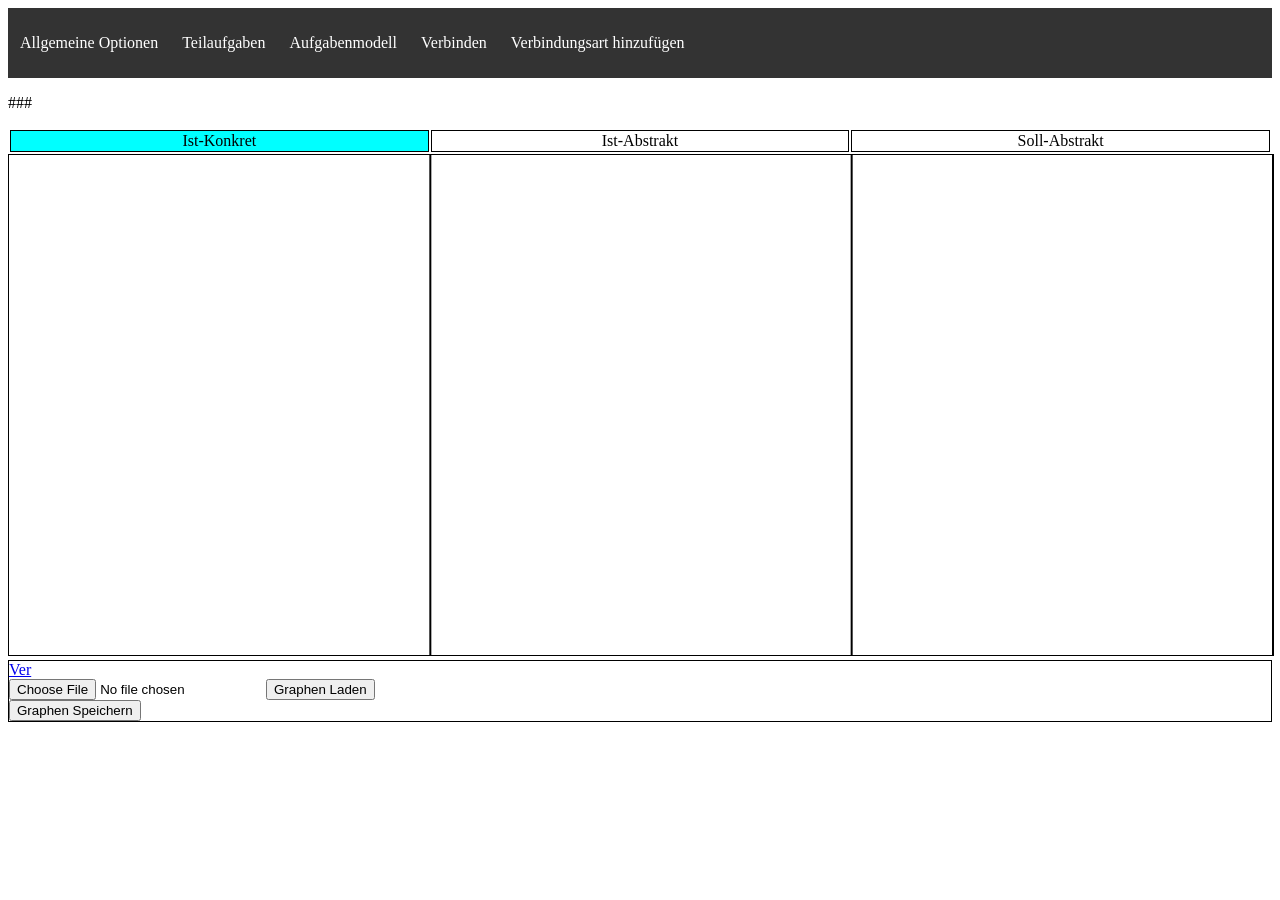
==== graph.html @ 01d25a71 "Eine Form für neue Verbindungsarteingabe erstellt." ====
<!DOCTYPE html>
<html lang="en">
<head>
    <meta charset="UTF-8">
    <meta name="viewport" content="width=device-width, initial-scale=1.0">
    <title>Document</title>
    <link rel="stylesheet" href="menu.css"/>
    <link rel="stylesheet" href="graph.css"/>
    <link rel="stylesheet" href="verbindungsartform/verbindungsartform.css">

</head>
<body>
    <div id="menue" class="menue">
        <div class="hauptoption">
            <p>Allgemeine Optionen</p>
        </div>

        <div class="hauptoption">
            <p>Teilaufgaben</p>
                <div class="unteroptionen">
                    <p id="neuerKnoten">Teilaufgabe erstellen</p>
                    <p id="knoteninfo">Teilaufgabeinfo anzeigen</p>
                    <p id="knotenLoeschen">Knoten löschen</p> 
                    <p id="knotenNamenAendern">Anforderungsname ändern</p>
                    <p id="TeilgraphenFinden">Teilgraphen finden</p>
                    <p id="graphenKopieren">Graphen Kopieren</p>
                    <p id="knotenAutomatisieren">Knoten automatisieren</p>
                    <p id="quelleHinzufuegen">Quelle hinzufügen</p>

                    <p id="knotengleichungErstellen">knotengleichung erstellen (Testfunktion)</p>
                </div>
        </div>

        <div class="hauptoption">
            <p>Aufgabenmodell</p>
            <div class="unteroptionen">
                <p id="neuerGraph">Neuer Graph</p>
                <p id="graphenVerbinden">Graphen verbinden</p>
                <p id="zeichneVerbindung">verbindung Zeichnen</p>
                <p id="zeichneTestGraphen">Testgraphen zeichnen</p>
                <p id="nachIstAbstrakt">nach Ist-Abstrakt</p>
                <p id="nachSollAbstrakt">nach Soll-Abstrakt</p>
            </div>
        </div>

        <div id="verbindung" class="hauptoption">
            <p>Verbinden</p>
            <div id="verbindungsarten" class="unteroptionen">
                <p data-value="1">-- (1)</p>
                <p data-value="2">>> (2)</p>
                <p data-value="3">[] (3)</p>
            
            </div>
        </div>

        <div class="hauptoption">
            <p id="optVerbindungsartHinzufuegen">Verbindungsart hinzufügen</p>
        </div>
    </div>



    <p id="ausgabetest">###</p>
    
    <div id="hauptcontainer" class="hauptcontainer">
        <table id="ueberschriften" style="width:100%">
            <tr>
                <td id="istKonkret">Ist-Konkret</td>
                <td id="istAbstrakt">Ist-Abstrakt</td>
                <td id="sollAbstrakt">Soll-Abstrakt</td>
            </tr>
        </table>

        <canvas id="myCanvas" style="border:1px solid #000000; width: 100%; height: 500px;">
        </canvas>
    </div>
    <div style="border: 1px solid #000000;">
        <a id="einstellung" href="./einstellungen/einstellungen.html">Ver</a> <br>
        <input id="graphenDatei" type="file">
        <button id="graphenLaden">Graphen Laden</button> <br>
        <button id="graphenSpeichern">Graphen Speichern</button>
    </div>

    <div id="verbindungsarteingabeform">
        <h3>Einstellung hinzufügen</h3>
        <label>Verbindungstyp: </label>
        <input id="einstellungstext" type="text">
        <label>Farbe: </label>
        <input id="einstellungsfarbe" type="color">
        <button id="btnVerbindungsartHinzufuegen">Einstellung hinzufügen</button> <br>
        <button id="verbformschliessen">schließen</button>
    </div>
    


    <script src=""></script> 
    <script type="module" src="graph.js"></script>
</body>
</html>
---- menu.css ----
.menue{
    display: flex;
    background-color: #333;
}

.hauptoption{
    position: relative;

    float: left;
    font-size: 16px;
    color: white;
    text-align: center;
    padding: 10px 12px;
    text-decoration: none;
    margin: 0;
    border: none;
}

.unteroptionen{
    position: absolute;
    display: none;
    min-width: 100px;
    
    /*direkt unten positionieren*/
    top: 100%;
    left: 0;

    background-color: gainsboro;

    color: black
}

.unteroptionen p{
    height: 100%;
    padding: 10px 14px;
    margin: 0;
}


.hauptoption:hover .unteroptionen{
    display: block;
}

.hauptoption:hover, .unteroptionen p:hover{
    background-color: orange;
    z-index: 5;
}



/*
.menueOption p:hover{
    display: block;
    background-color: #444;
}

.menue:hover .menueOptions{
    display: block;
}

.menuOptions p{
    display: block;
    margin: 0;
    padding: 8px 15px;
}
*/
---- graph.css ----
.draggable-el {
    position: absolute;
    top: 5px;
    left: 5px;
    background-color: forestgreen;
    padding: 2px 5px;
    cursor: grab;
    border-radius: 20px;
}

.draggable-el-wurzelknoten {
    position: absolute;
    top: 5px;
    left: 5px;
    background-color: #00cc69;
    padding: 2px 5px;
    cursor: grab;
    border-radius: 20px;
}

.draggable-el-freierKnoten {
    position: absolute;
    top: 5px;
    left: 5px;
    background-color: #3399ff;
    padding: 2px 5px;
    cursor: grab;
    border-radius: 20px;
}

.show {
    display: block;
}

.menuOption {
    display: block;
}


.draggable-el-del {
    position: absolute;
    top: 5px;
    left: 5px;
    background-color: palegreen;
    padding: 2px 5px;
    cursor: grab;
    border-radius: 20px;
}

.graphenraum {
    width: 33%;
    float: left;
}

#knotenOptionen{
    display: flex;
    gap: 2px;
}

.knotenOpt{
    border:1px solid #000000;
    background-color: 	#DCDCDC;
}

.hauptcontainer{
    width: 100%;
    
}

td{
    width: 33%;
    border: 1px solid black;
    text-align: center;
}

#ueberschriften *{
    user-select: none;
}
---- verbindungsartform/verbindungsartform.css ----
#verbindungsarteingabeform{
    visibility: hidden;
    position: fixed;
    top: 30%;
    left: 30%;
    border: 1px solid black;

    width: 500px;
    height: 500px;
}

#verbformschliessen{
    color: white;
    background-color: red;
}
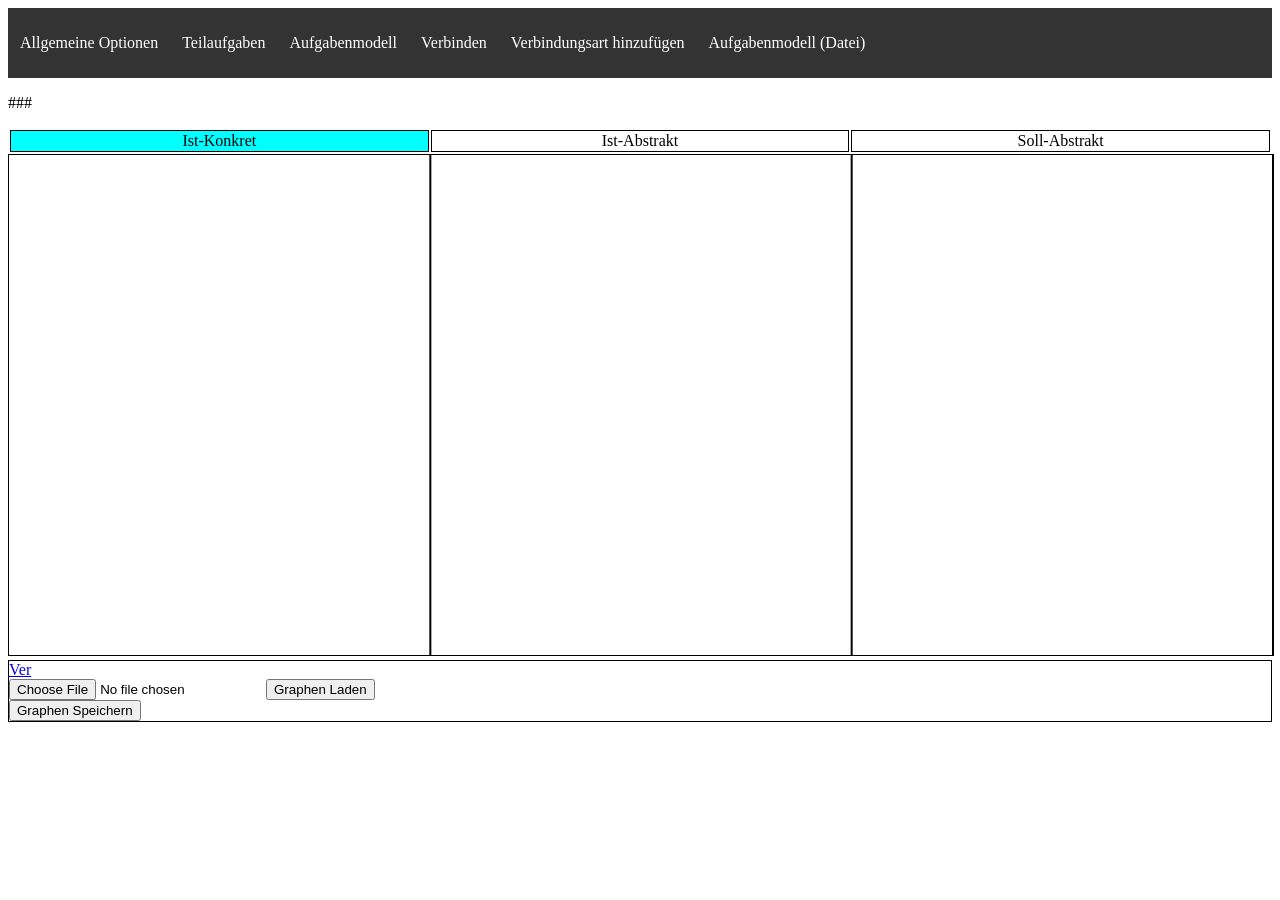
==== commit ad16336f: "Die Funktionalität hinzugefügt, den Graphen hoch- und herunterzuladen" ====
--- a/graph.html
+++ b/graph.html
@@ -1,5 +1,5 @@
 <!DOCTYPE html>
-<html lang="en">
+<html lang="de">
 <head>
     <meta charset="UTF-8">
     <meta name="viewport" content="width=device-width, initial-scale=1.0">
@@ -7,6 +7,7 @@
     <link rel="stylesheet" href="menu.css"/>
     <link rel="stylesheet" href="graph.css"/>
     <link rel="stylesheet" href="verbindungsartform/verbindungsartform.css">
+    <link rel="stylesheet" href="graphenform/graphenform.css">
 
 </head>
 <body>
@@ -56,6 +57,14 @@
         <div class="hauptoption">
             <p id="optVerbindungsartHinzufuegen">Verbindungsart hinzufügen</p>
         </div>
+
+        <div class="hauptoption">
+            <p id="optGraphenspeichern">Aufgabenmodell (Datei)</p>
+            <div class="unteroptionen">
+                <p id="graphHochladen">Aufgabenmodell hochladen</p>
+                <p id="graphHerunterladen">Aufgabenmodell herunterladen</p>
+            </div>
+        </div>
     </div>
 
 
@@ -76,24 +85,32 @@
     </div>
     <div style="border: 1px solid #000000;">
         <a id="einstellung" href="./einstellungen/einstellungen.html">Ver</a> <br>
-        <input id="graphenDatei" type="file">
+        <input id="graphenDatei+" type="file">
         <button id="graphenLaden">Graphen Laden</button> <br>
         <button id="graphenSpeichern">Graphen Speichern</button>
     </div>
 
     <div id="verbindungsarteingabeform">
-        <h3>Einstellung hinzufügen</h3>
-        <label>Verbindungstyp: </label>
-        <input id="einstellungstext" type="text">
-        <label>Farbe: </label>
-        <input id="einstellungsfarbe" type="color">
-        <button id="btnVerbindungsartHinzufuegen">Einstellung hinzufügen</button> <br>
-        <button id="verbformschliessen">schließen</button>
+        <h3 style="text-align: center;">Verbindungstyp hinzufügen</h3>
+        <label for="einstellungstex">Verbindungstyp: </label>
+        <input id="einstellungstext" type="text"> <br>
+        <label for="einstellungsfarbe">Farbe: </label>
+        <input id="einstellungsfarbe" type="color"> <br>
+        <button id="btnVerbindungsartHinzufuegen">Verbindungstyp hinzufügen</button> <br>
+        <button id="verbformschliessen" style="text-align: center;">schließen</button>
+    </div>
+
+    <div id="graphenform" style="text-align: center;">
+        <h3>Aufgabenmodell speichern</h3>
+        <button id="btngraphenSpeichern">Aufgabenmodell speichern</button>
+        <h3>Aufgabenmodell hochladen</h3>
+        <input id="graphenDatei" type="file">
+        <button id="btngraphenHochladen">Aufgabenmodell hochladen</button> <br>
+        <button id="graphenformschliessen">schließen</button>
     </div>
     
-
-
     <script src=""></script> 
     <script type="module" src="graph.js"></script>
+    <script src="graphenform/graphenform.js"></script>
 </body>
 </html>
--- a/graph.css
+++ b/graph.css
@@ -6,6 +6,8 @@
     padding: 2px 5px;
     cursor: grab;
     border-radius: 20px;
+
+    user-select: none;
 }
 
 .draggable-el-wurzelknoten {
@@ -16,6 +18,8 @@
     padding: 2px 5px;
     cursor: grab;
     border-radius: 20px;
+
+    user-select: none;
 }
 
 .draggable-el-freierKnoten {
@@ -26,6 +30,8 @@
     padding: 2px 5px;
     cursor: grab;
     border-radius: 20px;
+
+    user-select: none;
 }
 
 .show {
--- a/verbindungsartform/verbindungsartform.css
+++ b/verbindungsartform/verbindungsartform.css
@@ -4,12 +4,19 @@
     top: 30%;
     left: 30%;
     border: 1px solid black;
+    background-color: lightgreen;
 
     width: 500px;
-    height: 500px;
+    height: 200px;
 }
 
-#verbformschliessen{
+#verbformschliessen, #graphenformschliessen{
+    position: relative;
     color: white;
     background-color: red;
+    align-self: center;
+}
+
+#verbindungsarteingabeform input, #verbindungsarteingabeform button{
+    margin-bottom: 10px;
 }
--- a/graphenform/graphenform.css
+++ b/graphenform/graphenform.css
@@ -0,0 +1,11 @@
+#graphenform{
+    visibility: hidden;
+    position: fixed;
+    top: 30%;
+    left: 30%;
+    border: 1px solid black;
+    background-color: lightgreen;
+
+    width: 500px;
+    height: 200px;
+}
